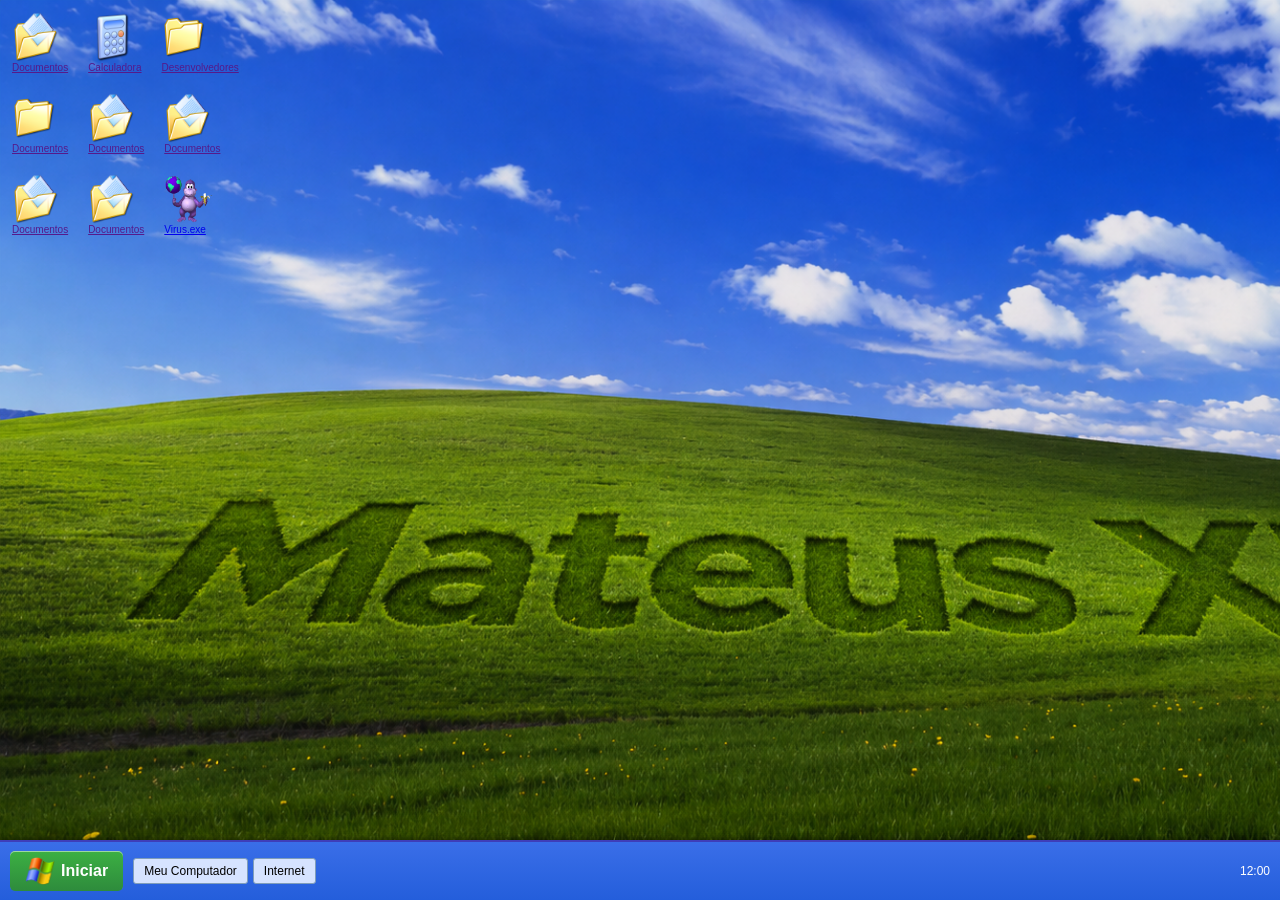
==== index.html @ 5a67a41c "add conteudo" ====
<!DOCTYPE html>
<html lang="pt-br">
<head>
    <meta charset="UTF-8">
    <meta name="viewport" content="width=device-width, initial-scale=1.0">
    <title>Memorial 2000s</title>
    <link rel="stylesheet" href="style.css">
</head>
<body>
<div class="apps">
        <div class="app">
        <a href="" id="documentos">
            <img src="My Documents.png" alt="">
            <p>Documentos</p>
        </a> 
        </div>
        <div class="app">
        <a href="" id="calcApp">
            <img src="Calculator.png" alt="">
            <p>Calculadora</p>
        </a> 
        </div>
        <div class="app">
        <a href="">
            <img src="Folder Closed.png" alt="">
            <p>Desenvolvedores</p>
        </a> 
        </div>
        <div class="app">
        <a href="">
            <img src="Folder Closed.png" alt="">
            <p>Documentos</p>
        </a> 
        </div>
        <div class="app">
        <a href="">
            <img src="My Documents.png" alt="">
            <p>Documentos</p>
        </a> 
        </div>
        <div class="app">
        <a href="">
            <img src="My Documents.png" alt="">
            <p>Documentos</p>
        </a> 
        </div>
        <div class="app">
        <a href="">
            <img src="My Documents.png" alt="">
            <p>Documentos</p>
        </a> 
        </div>
        <div class="app">
        <a href="">
            <img src="My Documents.png" alt="">
            <p>Documentos</p>
        </a> 
        </div>
    <div class="app">
     <a href="#" id="virus">
        <img src="Bonzibuddy_promo_image__1_-removebg-preview.png" alt="">
        <p>Virus.exe</p>
    </a>
    </div>
</div>
<div class="documento">
    <div class="erro">
        <div class="top">
            <h2>Mensagem do sistema</h2>
            <div class="btn-top">
                <button id="fechar">🗙</button>
            </div>
        </div>

        <div class="baixo">
            <div class="p">
                <p>Não foi possível realizar a ação.</p>
            </div>

            <div class="btn-baixo">
                <button id="ok">ok</button>
            </div>
        </div>
    </div>
</div>

<div class="footer-xp">
    <div class="start"><img height="30" width="30" src="xp-removebg-preview.png" alt=""> Iniciar</div>

    <div class="taskbar">
        <div class="task">Meu Computador</div>
        <div class="task">Internet</div>
    </div>
    <div class="calculadora">
    <div class="top">
      <span>Calculadora</span>
      <button style="background: crimson; color: white; border:none; border-radius:3px; cursor:pointer;">🗙</button>
    </div>
    <div class="display" id="display">0</div>
    <div class="teclado">
      <button>Backspace</button><button>CE</button><button>C</button><button>/</button>
      <button>7</button><button>8</button><button>9</button><button>*</button>
      <button>4</button><button>5</button><button>6</button><button>-</button>
      <button>1</button><button>2</button><button>3</button><button>+</button>
      <button>0</button><button>.</button><button>=</button><button>sqrt</button>
    </div>
  </div>

    <div class="clock">12:00</div>
</div>

<script src="script.js"></script>

</body>
</html>
---- style.css ----
*{
    margin: 0;
    padding: 0;
    box-sizing: border-box;
    font-family: 'Segoe UI', Tahoma, Geneva, Verdana, sans-serif;
}

body{
    height: 100vh;
    background-image: url(mattxp.png);
    background-attachment: fixed;
    background-repeat: no-repeat;
    background-size: cover;
}

.apps img{
    height: 50px;
    width: 50px;
}

.apps{
    height: auto;
    width: 300px;
    font-size: 10px;
    display: flex;
    flex-wrap: wrap;
}

.apps{
    display: flex;
    flex-direction: row;
    gap: 20px;
    padding: 12px;
}

.app img{
    display: flex;
    justify-self: center;
}

.erro {
    width: 350px;
    background-color: lightgray;
    border: 2px solid blue;
    border-radius: 8px;
    position: fixed;
    left: 50%;
    top: 50%;
    transform: translate(-50%, -50%);
    display: flex;
    flex-direction: column;
    box-shadow: 4px 4px 0 #000080;
}

.top {
    display: flex;
    justify-content: space-between;
    align-items: center; 
    background-color: blue;
    color: white;
    padding: 0 8px;
    height: 40px;
    border-top-left-radius: 8px;
    border-top-right-radius: 8px;
}

.top h2 {
    margin: 0;
    font-size: 16px;
    line-height: 40px; 
}

.btn-top button {
    height: 24px;
    width: 24px;
    background-color: crimson;
    border-radius: 5px;
    color: white;
    font-size: 18px;
    border: none;
    display: flex;
    justify-content: center;
    align-items: center;
    cursor: pointer;
    padding: 0;
    margin: 0;
    line-height: 1;
}

.btn-top button:hover {
    background-color: #ff5555;
}

.baixo {
    padding: 20px;
    display: flex;
    flex-direction: column;
    align-items: center; 
    gap: 15px;
    font-size: 14px;
}

.p {
    display: flex;
    align-items: center;
    gap: 10px; 
}

.p img {
    width: 35px;
    height: 35px;
}

.p p {
    margin: 0;
}

.btn-baixo button {
    width: 80px;
    height: 30px;
    background-color: #e1e1e1;
    border: 1px solid #7f9db9;
    border-radius: 3px;
    cursor: pointer;
    font-size: 14px;
}

.btn-baixo button:active {
    border-style: inset;
}

.footer-xp {
    position: fixed;
    bottom: 0;
    left: 0;
    width: 100%;
    height: 60px;
    background: linear-gradient(to top, #245edb, #3a6ee8);
    display: flex;
    align-items: center;
    justify-content: space-between;
    padding: 0 10px;
    box-shadow: 0 -2px 4px rgba(0,0,0,0.3);
    border-top:2px solid #3e3eb9;
}

.start {
    background: linear-gradient(to bottom, #3cb043, #2e8b3c);
    color: white;
    font-weight: bold;
    padding: 5px 15px;
    border-radius: 5px;
    display: flex;
    align-items: center;
    gap: 6px;
    cursor: pointer;
    box-shadow: inset 0 1px 0 rgba(255,255,255,0.5);
}

.start:hover {
    filter: brightness(1.1);
}

.taskbar {
    display: flex;
    gap: 5px;
    flex: 1;
    margin: 0 10px;
}

.task {
    background-color: #d6e3ff;
    border: 1px solid #7f9db9;
    padding: 5px 10px;
    border-radius: 3px;
    font-size: 12px;
    cursor: pointer;
}

.clock {
    color: white;
    font-size: 12px;
}

.documento{
    display: none;
}

.erro {
    position: fixed;
    cursor: default;
}

.top {
    cursor: move; 
}

.calculadora {
   position: fixed;
  top: 50%;
  left: 50%;
  transform: translate(-50%, -50%);
  width: 280px;
  border: 2px solid #000080;
  border-radius: 6px;
  background-color: #ececec;
  box-shadow: 4px 4px 0 #000080;
  display: none;
}

.top {
  background-color: #245edb;
  color: white;
  padding: 5px 10px;
  font-weight: bold;
  display: flex;
  justify-content: space-between;
  align-items: center;
  border-top-left-radius: 6px;
  border-top-right-radius: 6px;
}

.top button {
    height: 24px;
    width: 24px;
    background-color: crimson;
    border-radius: 5px;
    color: white;
    font-size: 18px;
    border: none;
    display: flex;
    justify-content: center;
    align-items: center;
    cursor: pointer;
    padding: 0;
    margin: 0;
    line-height: 1;
}

.top button:hover {
    background-color: #ff5555;
}

.display {
  background: white;
  border: 1px inset #7f9db9;
  margin: 10px;
  padding: 5px;
  text-align: right;
  font-size: 20px;
  min-height: 30px;
}

.teclado {
  display: grid;
  grid-template-columns: repeat(4, 1fr);
  gap: 5px;
  padding: 10px;
}

.teclado button {
  height: 40px;
  font-size: 14px;
  border: 1px solid #7f9db9;
  background-color: #e1e1e1;
  border-radius: 3px;
  cursor: pointer;
}

.teclado button:active {
  border-style: inset;
}
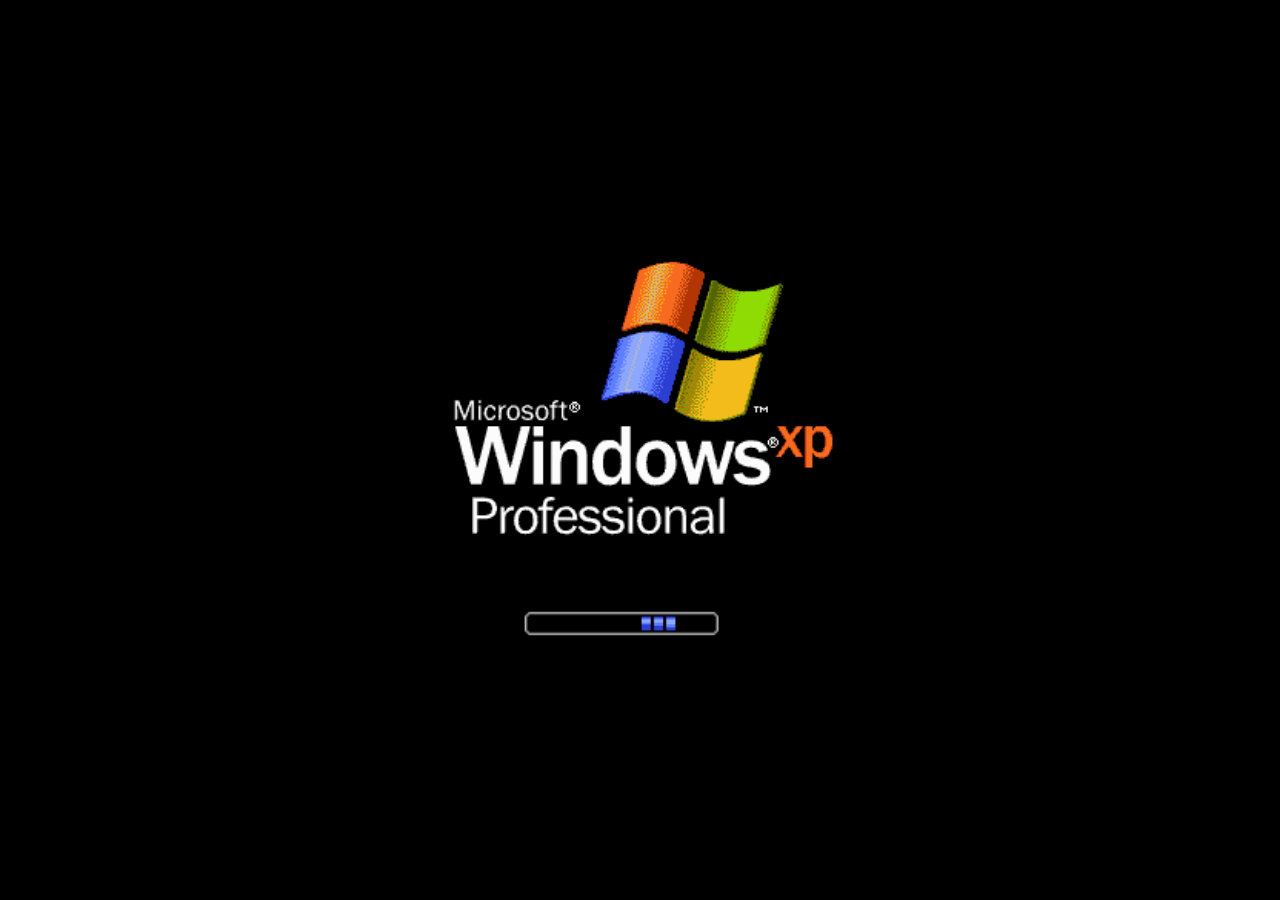
==== commit 4c18b2dd: "add intro" ====
--- a/index.html
+++ b/index.html
@@ -1,115 +1,21 @@
 <!DOCTYPE html>
-<html lang="pt-br">
+<html lang="en">
 <head>
     <meta charset="UTF-8">
     <meta name="viewport" content="width=device-width, initial-scale=1.0">
-    <title>Memorial 2000s</title>
-    <link rel="stylesheet" href="style.css">
+    <title>Document</title>
+    <link rel="stylesheet" href="teste.css">
 </head>
 <body>
-<div class="apps">
-        <div class="app">
-        <a href="" id="documentos">
-            <img src="My Documents.png" alt="">
-            <p>Documentos</p>
-        </a> 
-        </div>
-        <div class="app">
-        <a href="" id="calcApp">
-            <img src="Calculator.png" alt="">
-            <p>Calculadora</p>
-        </a> 
-        </div>
-        <div class="app">
-        <a href="">
-            <img src="Folder Closed.png" alt="">
-            <p>Desenvolvedores</p>
-        </a> 
-        </div>
-        <div class="app">
-        <a href="">
-            <img src="Folder Closed.png" alt="">
-            <p>Documentos</p>
-        </a> 
-        </div>
-        <div class="app">
-        <a href="">
-            <img src="My Documents.png" alt="">
-            <p>Documentos</p>
-        </a> 
-        </div>
-        <div class="app">
-        <a href="">
-            <img src="My Documents.png" alt="">
-            <p>Documentos</p>
-        </a> 
-        </div>
-        <div class="app">
-        <a href="">
-            <img src="My Documents.png" alt="">
-            <p>Documentos</p>
-        </a> 
-        </div>
-        <div class="app">
-        <a href="">
-            <img src="My Documents.png" alt="">
-            <p>Documentos</p>
-        </a> 
-        </div>
-    <div class="app">
-     <a href="#" id="virus">
-        <img src="Bonzibuddy_promo_image__1_-removebg-preview.png" alt="">
-        <p>Virus.exe</p>
-    </a>
-    </div>
-</div>
-<div class="documento">
-    <div class="erro">
-        <div class="top">
-            <h2>Mensagem do sistema</h2>
-            <div class="btn-top">
-                <button id="fechar">🗙</button>
-            </div>
-        </div>
 
-        <div class="baixo">
-            <div class="p">
-                <p>Não foi possível realizar a ação.</p>
-            </div>
+<img src="login.gif" alt="">
 
-            <div class="btn-baixo">
-                <button id="ok">ok</button>
-            </div>
-        </div>
-    </div>
-</div>
 
-<div class="footer-xp">
-    <div class="start"><img height="30" width="30" src="xp-removebg-preview.png" alt=""> Iniciar</div>
+<script>
+  setTimeout(() => {
+    window.location.href = "login.html";
+  }, 7000);
+</script>
+</body>
+</html>
 
-    <div class="taskbar">
-        <div class="task">Meu Computador</div>
-        <div class="task">Internet</div>
-    </div>
-    <div class="calculadora">
-    <div class="top">
-      <span>Calculadora</span>
-      <button style="background: crimson; color: white; border:none; border-radius:3px; cursor:pointer;">🗙</button>
-    </div>
-    <div class="display" id="display">0</div>
-    <div class="teclado">
-      <button>Backspace</button><button>CE</button><button>C</button><button>/</button>
-      <button>7</button><button>8</button><button>9</button><button>*</button>
-      <button>4</button><button>5</button><button>6</button><button>-</button>
-      <button>1</button><button>2</button><button>3</button><button>+</button>
-      <button>0</button><button>.</button><button>=</button><button>sqrt</button>
-    </div>
-  </div>
-
-    <div class="clock">12:00</div>
-</div>
-
-<script src="script.js"></script>
-
-</body>
-</html>
--- a/teste.css
+++ b/teste.css
@@ -0,0 +1,21 @@
+body {
+  margin: 0;
+  background: black;
+  height: 100vh;
+  display: flex;
+  justify-content: center;
+  align-items: center;
+  flex-direction: column;
+  color: white;
+}
+
+
+@keyframes mover {
+  0% { left: -80px; }
+  100% { left: 220px; }
+}
+
+img{
+    width: 400px;
+    height: auto;
+}
